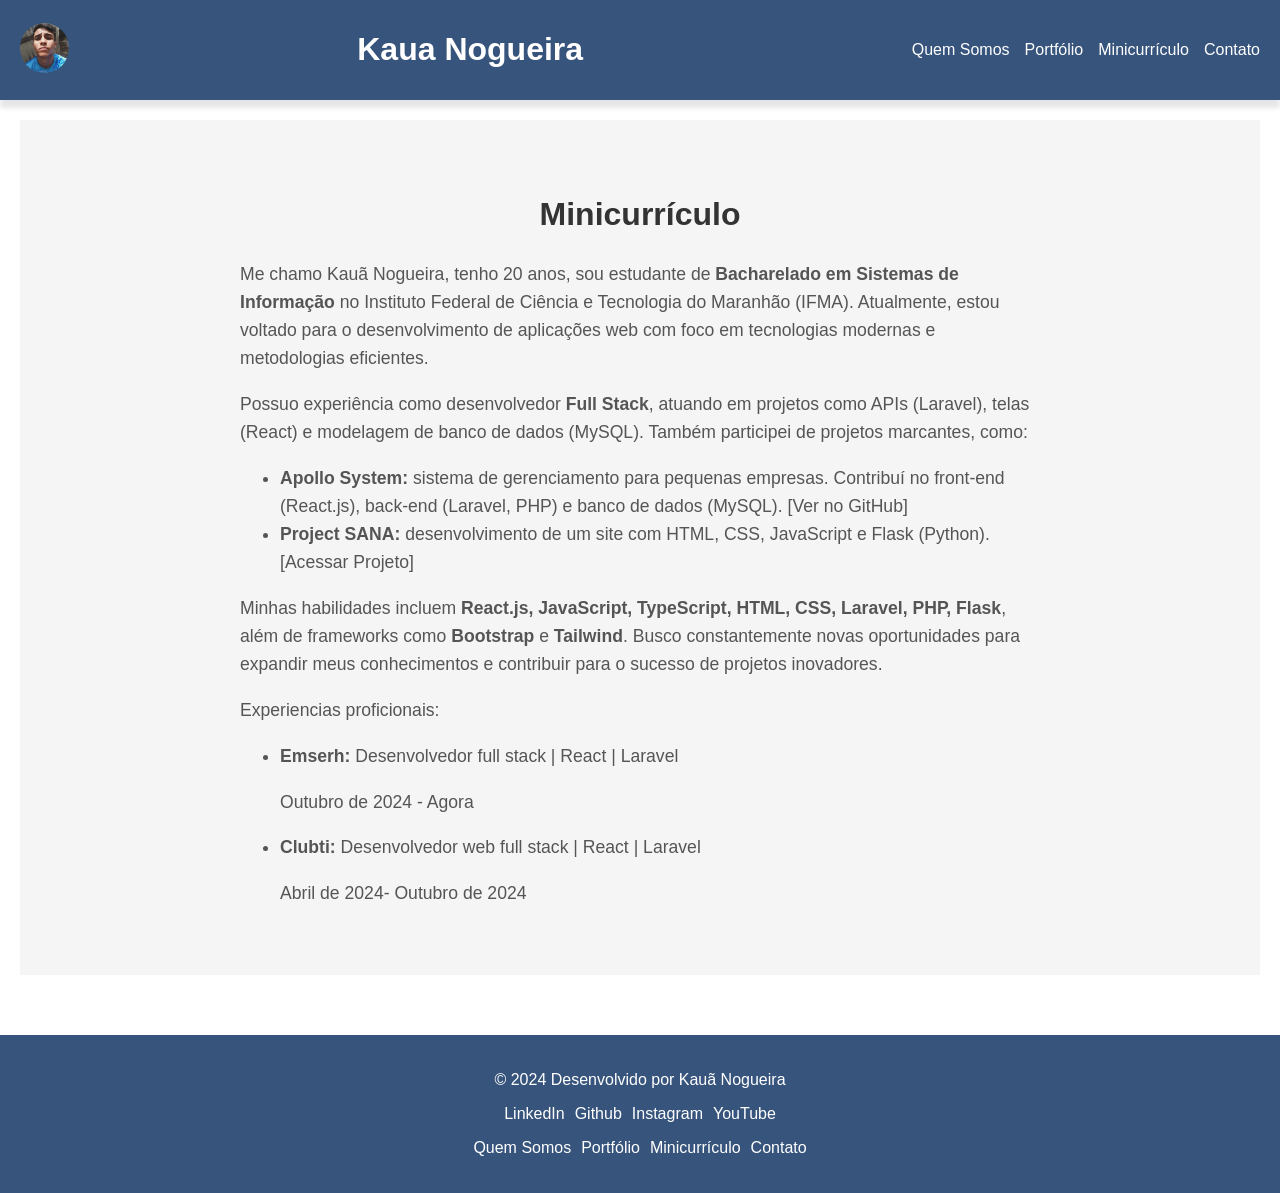
==== minicurriculo.html @ 0865f169 "subir" ====
<!DOCTYPE html>
<html lang="pt-BR">
    <head>
        <meta charset="UTF-8" />
        <meta name="viewport" content="width=device-width, initial-scale=1.0" />
        <title>Portfólio</title>
        <link rel="stylesheet" href="assets/styles.css" />
    </head>
    <body>
        <!-- Header -->
        <header>
            <div class="logo">
                <img src="assets/img/logo.jpg" alt="Logo" id="logo" />
            </div>
            <h1>Kaua Nogueira</h1>
            <nav>
                <ul>
                    <li><a href="quem-somos.html">Quem Somos</a></li>
                    <li><a href="portfolio.html">Portfólio</a></li>
                    <li><a href="minicurriculo.html">Minicurrículo</a></li>
                    <li><a href="contato.html">Contato</a></li>
                </ul>
            </nav>
        </header>

        <!-- Main Content -->
        <main>
            <section
                id="minicurriculo"
                style="padding: 50px; background-color: #f5f5f5"
            >
                <h2 style="text-align: center; font-size: 2rem; color: #333">
                    Minicurrículo
                </h2>
                <div
                    style="
                        max-width: 800px;
                        margin: 0 auto;
                        font-size: 1.1rem;
                        color: #555;
                        line-height: 1.6;
                    "
                >
                    <p>
                        Me chamo Kauã Nogueira, tenho 20 anos, sou estudante de
                        <strong>Bacharelado em Sistemas de Informação</strong>
                        no Instituto Federal de Ciência e Tecnologia do Maranhão
                        (IFMA). Atualmente, estou voltado para o desenvolvimento
                        de aplicações web com foco em tecnologias modernas e
                        metodologias eficientes.
                    </p>
                    <p>
                        Possuo experiência como desenvolvedor
                        <strong>Full Stack</strong>, atuando em projetos como
                        APIs (Laravel), telas (React) e modelagem de banco de
                        dados (MySQL). Também participei de projetos marcantes,
                        como:
                    </p>
                    <ul>
                        <li>
                            <strong>Apollo System:</strong> sistema de
                            gerenciamento para pequenas empresas. Contribuí no
                            front-end (React.js), back-end (Laravel, PHP) e
                            banco de dados (MySQL).
                            <a
                                href="https://github.com/ApolloDevSystem"
                                target="_blank"
                                >[Ver no GitHub]</a
                            >
                        </li>
                        <li>
                            <strong>Project SANA:</strong> desenvolvimento de um
                            site com HTML, CSS, JavaScript e Flask (Python).
                            <a
                                href="https://project-sana.onrender.com/"
                                target="_blank"
                                >[Acessar Projeto]</a
                            >
                        </li>
                    </ul>
                    <p>
                        Minhas habilidades incluem
                        <strong
                            >React.js, JavaScript, TypeScript, HTML, CSS,
                            Laravel, PHP, Flask</strong
                        >, além de frameworks como <strong>Bootstrap</strong> e
                        <strong>Tailwind</strong>. Busco constantemente novas
                        oportunidades para expandir meus conhecimentos e
                        contribuir para o sucesso de projetos inovadores.
                    </p>
                    <p>Experiencias proficionais: </p>
                    <ul>
                        <li>
                            <strong>Emserh:</strong> Desenvolvedor full stack | React | Laravel 
                            <p>Outubro de 2024 - Agora</p>
                        </li>
                        <li>
                            <strong>Clubti: </strong> Desenvolvedor web full stack | React | Laravel 
                            <p>Abril de 2024- Outubro de 2024</p>
                        </li>
                    </ul>
                </div>
            </section>
        </main>

        <!-- Footer -->
        <footer>
            <p>&copy; 2024 Desenvolvido por Kauã Nogueira</p>
            <ul class="social-links">
                <li>
                    <a
                        href="https://www.linkedin.com/in/kaua-nogueira"
                        target="_blank"
                        >LinkedIn</a
                    >
                </li>
                <li>
                    <a href="https://github.com/kauaumnougueira" target="_blank"
                        >Github</a
                    >
                </li>
                <li><a href="#">Instagram</a></li>
                <li><a href="#">YouTube</a></li>
            </ul>
            <nav>
                <ul>
                    <li><a href="#quem-somos">Quem Somos</a></li>
                    <li><a href="#portfolio">Portfólio</a></li>
                    <li><a href="#minicurriculo">Minicurrículo</a></li>
                    <li><a href="#contato">Contato</a></li>
                </ul>
            </nav>
        </footer>
    </body>
</html>
---- assets/styles.css ----
/* styles.css */
body {
    font-family: Arial, sans-serif;
    margin: 0;
    padding: 0;
}

header {
    background-color: #37547C;
    color: white;
    padding: 10px 20px;
    display: flex;
    align-items: center;
    justify-content: space-between;
    box-shadow: 0 8px 5px rgba(0, 0, 0, 0.1);
}

header .logo img {
    height: 50px;
}

header nav ul {
    list-style: none;
    display: flex;
    gap: 15px;
}

header nav ul li a {
    color: white;
    text-decoration: none;
}

main {
    padding: 20px;
}

main section {
    margin-bottom: 40px;
}

footer {
    background-color: #37547C;
    color: white;
    padding: 20px;
    text-align: center;
}

footer ul.social-links {
    list-style: none;
    display: flex;
    gap: 10px;
    justify-content: center;
    padding: 0;
}

footer ul li a {
    color: white;
    text-decoration: none;
}

footer nav ul {
    list-style: none;
    display: flex;
    gap: 10px;
    justify-content: center;
    padding: 0;
}

#logo {
    border-radius: 50%;
}

.title {
    color: #21334F
}

iframe {
    width: 70%;
    height: 100%;
    height: 400px;
    display: block;
    margin: 0 auto;
    border: none;
    box-shadow: 0 8px 5px rgba(0, 0, 0, 0.1);
    padding: 20px;
}

.portifolio {
    width: 90%;
    margin: auto;
    display: block;
    border: none;
    box-shadow: 0 8px 5px rgba(0, 0, 0, 0.1);
}

a {
    text-decoration: none;
    color: inherit;
}

.button {
    text-decoration: none;
    font-size: 1.2rem;
    padding: 10px 20px;
    border: 2px solid #37547C;
    border-radius: 5px;
    color: #37547C
}

.button:hover {
    background-color: #37547C;
    color: white;
}

#submit {
    padding: 10px 20px;
    background-color: #37547C;
    color: #fff;
    font-size: 1.2rem;
    border: none;
    border-radius: 5px;
    cursor: pointer;
}

#submit:hover {
    background-color: #21334F;
}
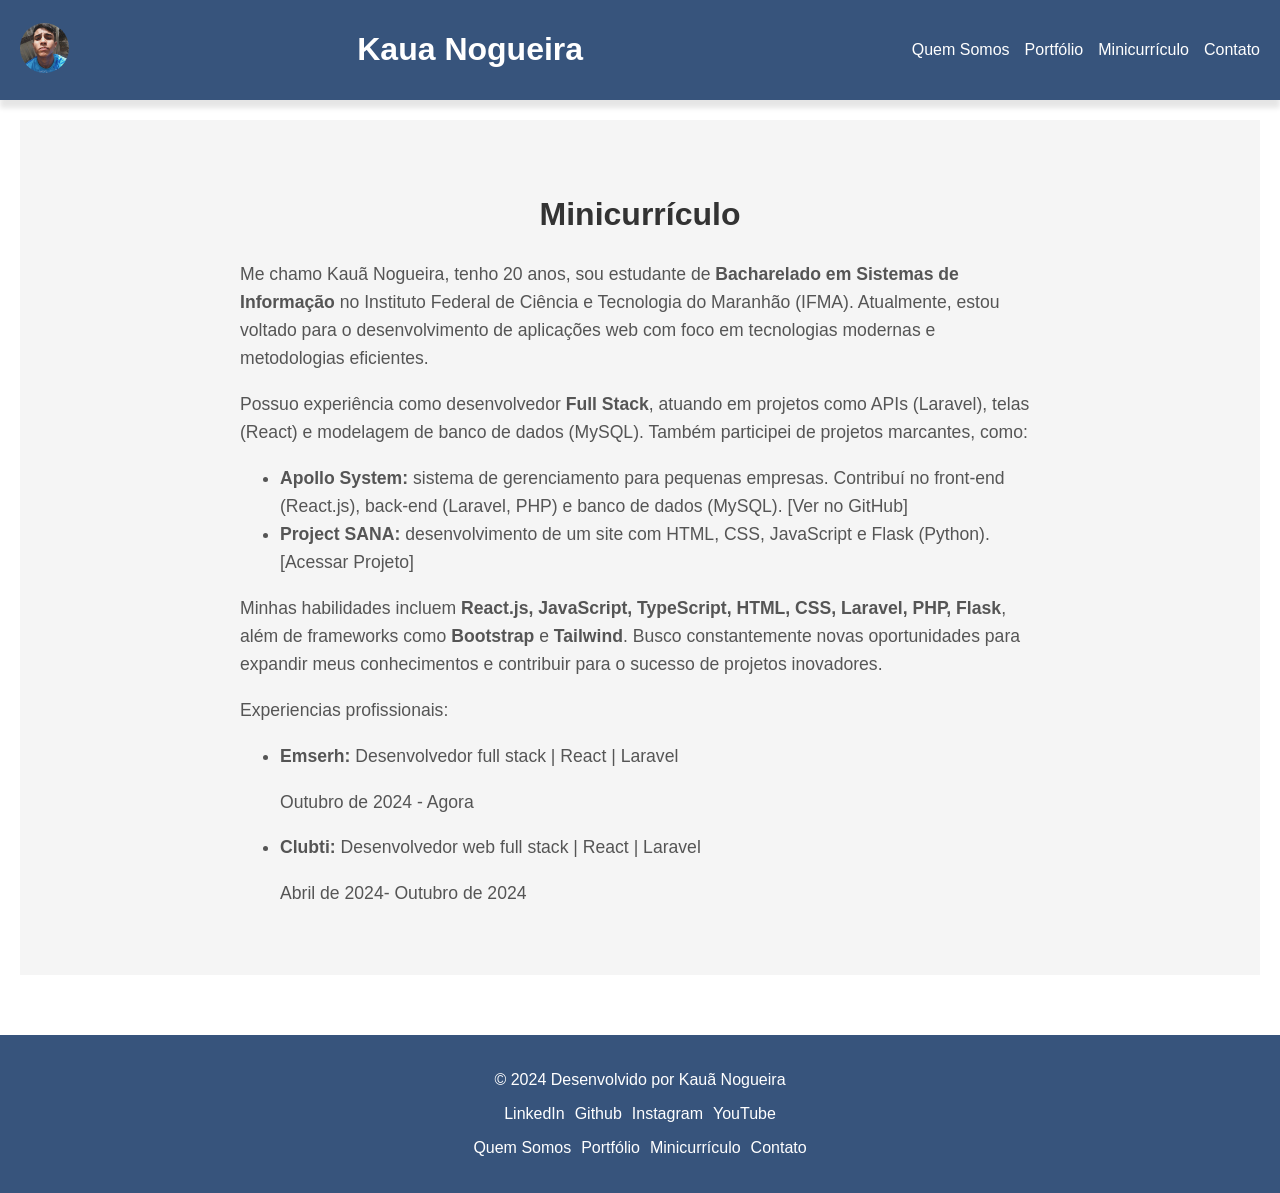
==== commit 1c57d395: "Update minicurriculo.html" ====
--- a/minicurriculo.html
+++ b/minicurriculo.html
@@ -88,7 +88,7 @@
                         oportunidades para expandir meus conhecimentos e
                         contribuir para o sucesso de projetos inovadores.
                     </p>
-                    <p>Experiencias proficionais: </p>
+                    <p>Experiencias profissionais: </p>
                     <ul>
                         <li>
                             <strong>Emserh:</strong> Desenvolvedor full stack | React | Laravel 
